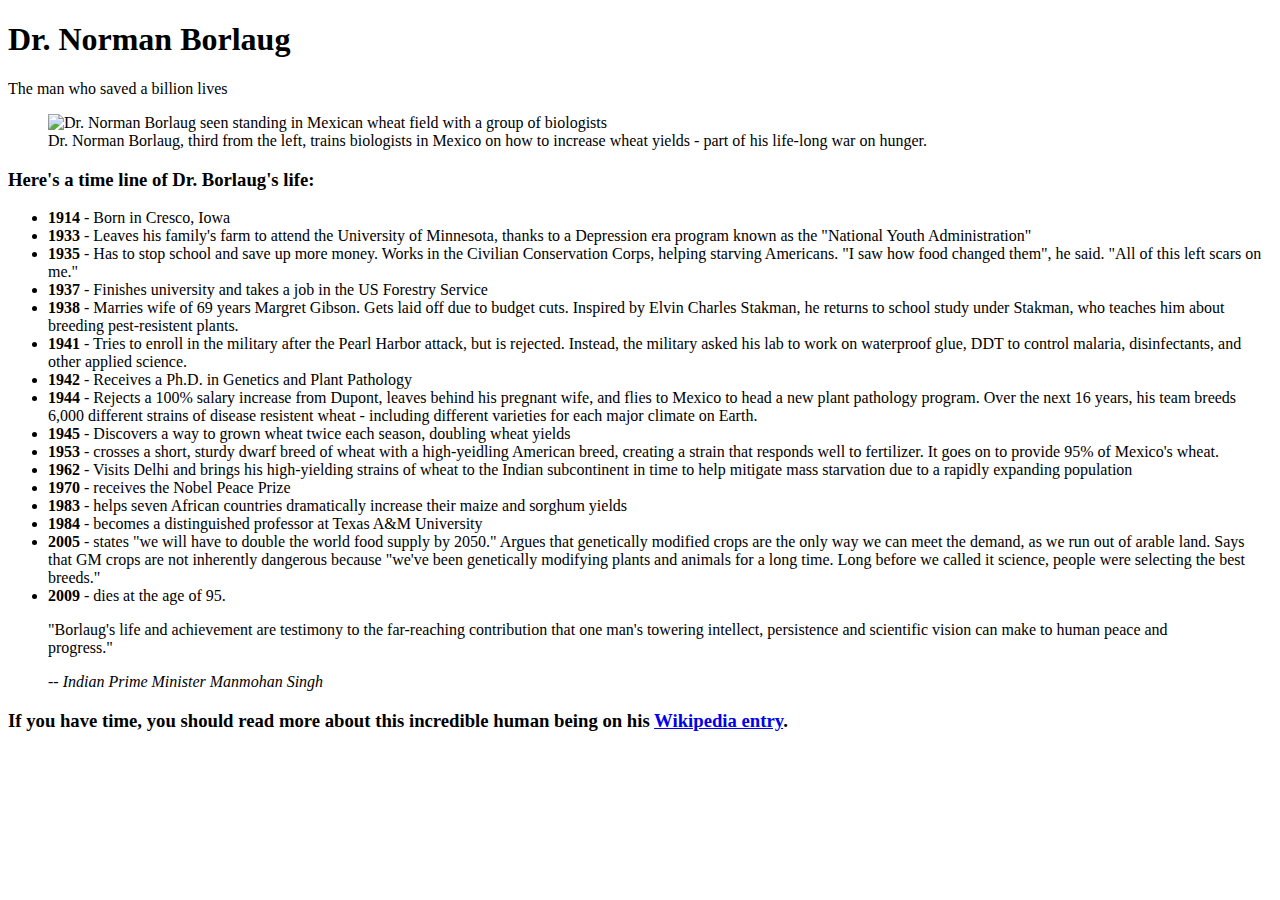
==== Responsive_Web_Design/Response_Web_Design_Projects/Tribute_Page/index.html @ a4e89dce "init response web design projects" ====
<!DOCTYPE html>
<html lang="en">
<head>
    <meta charset="UTF-8">
    <title>Tribute Page</title>
</head>
<body>
<main id="main">
    <h1 id="title">Dr. Norman Borlaug</h1>
    <p>The man who saved a billion lives</p>
    <figure id="img-div">
        <img id="image" src="https://c2.staticflickr.com/4/3689/10613180113_fdf7bcd316_b.jpg"
             alt="Dr. Norman Borlaug seen standing in Mexican wheat field with a group of biologists" />

        <figcaption id="img-caption">
            Dr. Norman Borlaug, third from the left, trains biologists in Mexico on how
            to increase wheat yields - part of his life-long war on hunger.
        </figcaption>
    </figure>

    <section id="tribute-info">
        <h3 id="headline">Here's a time line of Dr. Borlaug's life:</h3>
        <ul>
            <li><strong>1914</strong> - Born in Cresco, Iowa</li>
            <li>
                <strong>1933</strong> - Leaves his family's farm to attend the
                University of Minnesota, thanks to a Depression era program known as the
                "National Youth Administration"
            </li>
            <li>
                <strong>1935</strong> - Has to stop school and save up more money. Works
                in the Civilian Conservation Corps, helping starving Americans. "I saw
                how food changed them", he said. "All of this left scars on me."
            </li>
            <li>
                <strong>1937</strong> - Finishes university and takes a job in the US
                Forestry Service
            </li>
            <li>
                <strong>1938</strong> - Marries wife of 69 years Margret Gibson. Gets
                laid off due to budget cuts. Inspired by Elvin Charles Stakman, he
                returns to school study under Stakman, who teaches him about breeding
                pest-resistent plants.
            </li>
            <li>
                <strong>1941</strong> - Tries to enroll in the military after the Pearl
                Harbor attack, but is rejected. Instead, the military asked his lab to
                work on waterproof glue, DDT to control malaria, disinfectants, and
                other applied science.
            </li>
            <li>
                <strong>1942</strong> - Receives a Ph.D. in Genetics and Plant Pathology
            </li>
            <li>
                <strong>1944</strong> - Rejects a 100% salary increase from Dupont,
                leaves behind his pregnant wife, and flies to Mexico to head a new plant
                pathology program. Over the next 16 years, his team breeds 6,000
                different strains of disease resistent wheat - including different
                varieties for each major climate on Earth.
            </li>
            <li>
                <strong>1945</strong> - Discovers a way to grown wheat twice each
                season, doubling wheat yields
            </li>
            <li>
                <strong>1953</strong> - crosses a short, sturdy dwarf breed of wheat
                with a high-yeidling American breed, creating a strain that responds
                well to fertilizer. It goes on to provide 95% of Mexico's wheat.
            </li>
            <li>
                <strong>1962</strong> - Visits Delhi and brings his high-yielding
                strains of wheat to the Indian subcontinent in time to help mitigate
                mass starvation due to a rapidly expanding population
            </li>
            <li><strong>1970</strong> - receives the Nobel Peace Prize</li>
            <li>
                <strong>1983</strong> - helps seven African countries dramatically
                increase their maize and sorghum yields
            </li>
            <li>
                <strong>1984</strong> - becomes a distinguished professor at Texas A&M
                University
            </li>
            <li>
                <strong>2005</strong> - states "we will have to double the world food
                supply by 2050." Argues that genetically modified crops are the only way
                we can meet the demand, as we run out of arable land. Says that GM crops
                are not inherently dangerous because "we've been genetically modifying
                plants and animals for a long time. Long before we called it science,
                people were selecting the best breeds."
            </li>
            <li><strong>2009</strong> - dies at the age of 95.</li>
        </ul>
        <blockquote
                cite="http://news.rediff.com/report/2009/sep/14/pm-pays-tribute-to-father-of-green-revolution-borlaug.htm"
        >
            <p>
                "Borlaug's life and achievement are testimony to the far-reaching
                contribution that one man's towering intellect, persistence and
                scientific vision can make to human peace and progress."
            </p>
            <cite>-- Indian Prime Minister Manmohan Singh</cite>
        </blockquote>
        <h3>
            If you have time, you should read more about this incredible human being
            on his
            <a
                    id="tribute-link"
                    href="https://en.wikipedia.org/wiki/Norman_Borlaug"
                    target="_blank"
            >Wikipedia entry</a
            >.
        </h3>
    </section>
</main>

<script src="https://cdn.freecodecamp.org/testable-projects-fcc/v1/bundle.js">
</script>
</body>
</html>
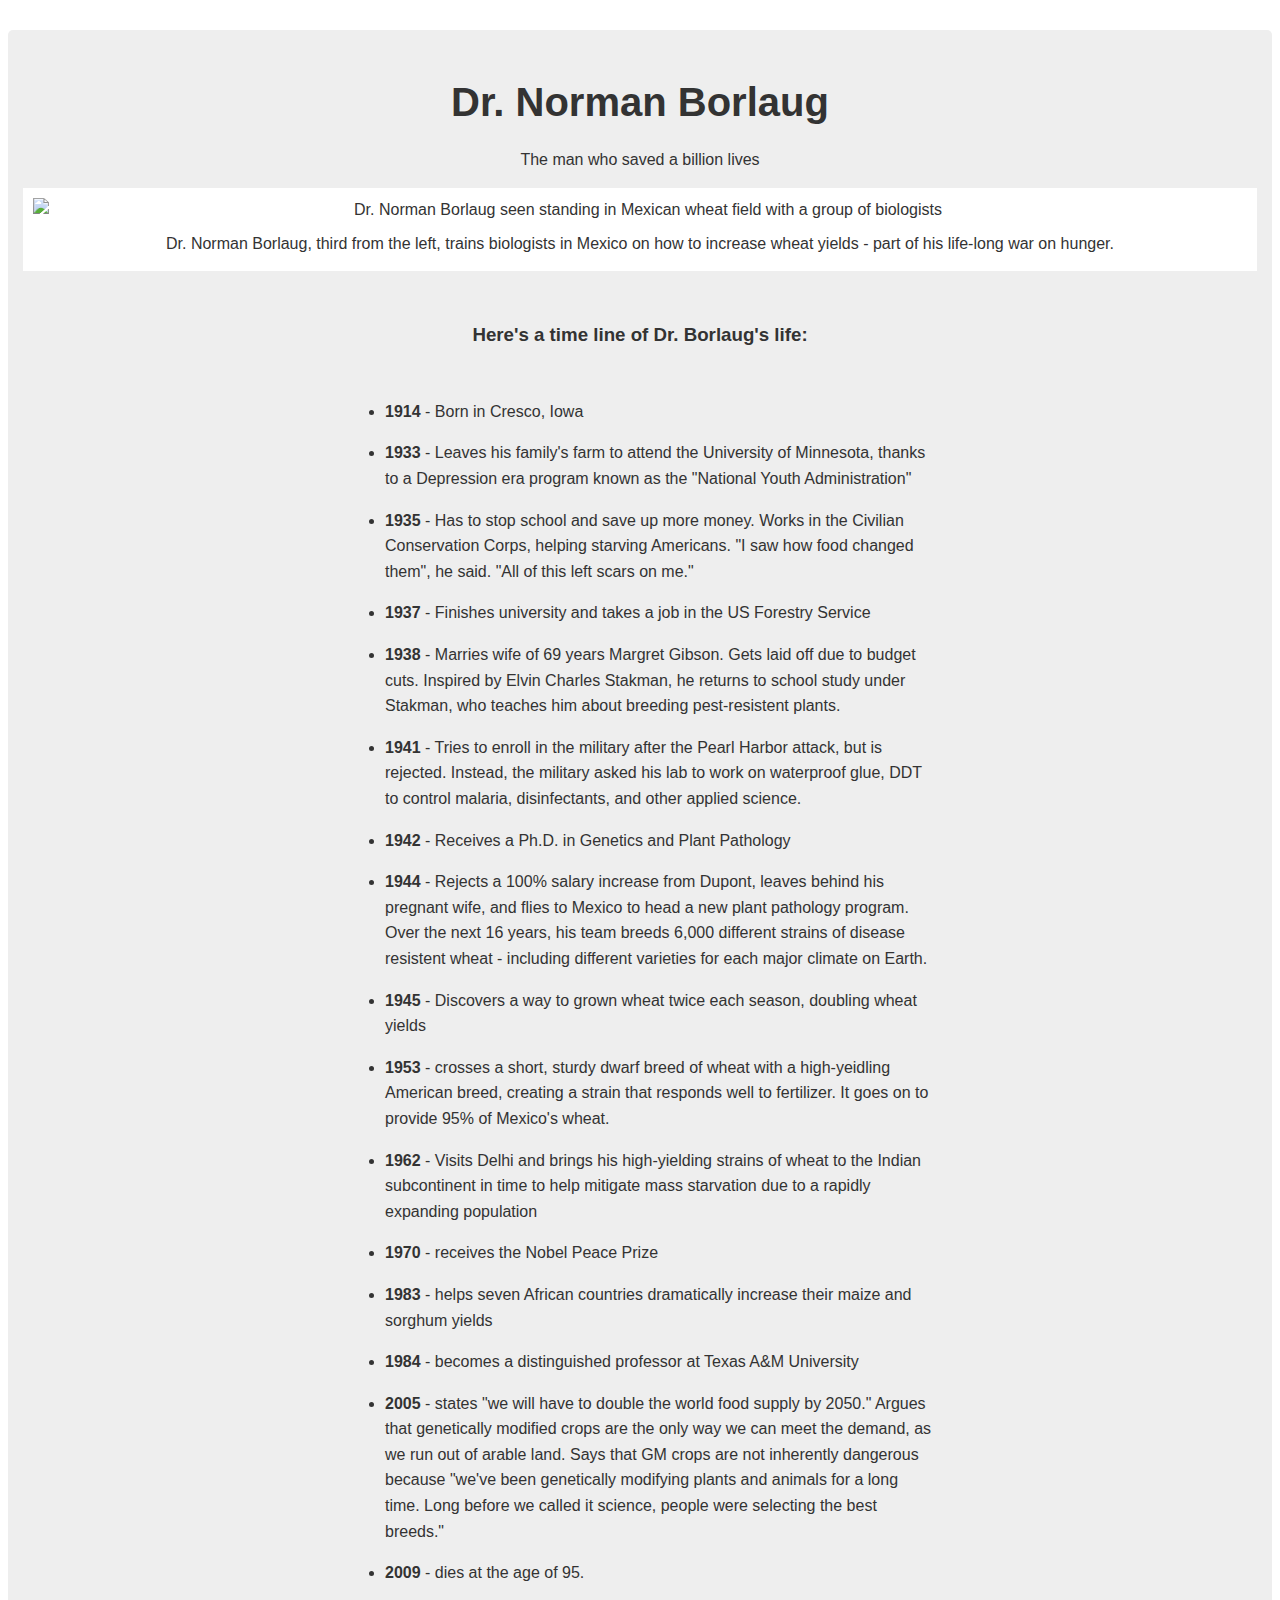
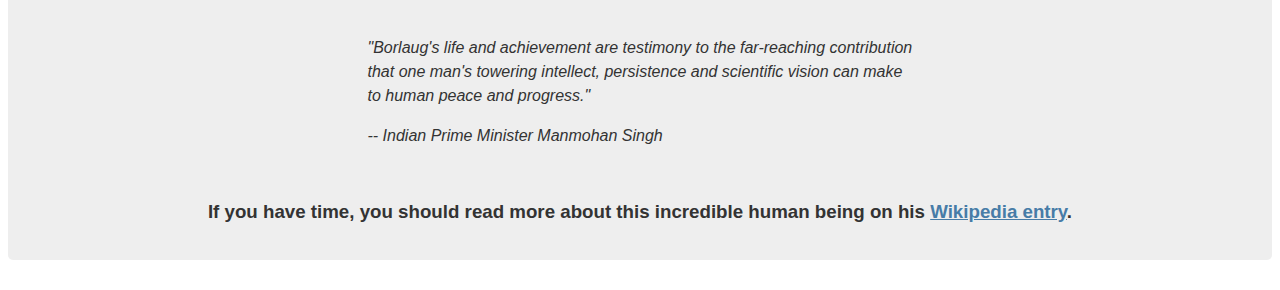
==== commit 7a80dd4a: "add css file" ====
--- a/Responsive_Web_Design/Response_Web_Design_Projects/Tribute_Page/index.html
+++ b/Responsive_Web_Design/Response_Web_Design_Projects/Tribute_Page/index.html
@@ -2,6 +2,7 @@
 <html lang="en">
 <head>
     <meta charset="UTF-8">
+    <link rel="stylesheet" href="main.css">
     <title>Tribute Page</title>
 </head>
 <body>
--- a/Responsive_Web_Design/Response_Web_Design_Projects/Tribute_Page/main.css
+++ b/Responsive_Web_Design/Response_Web_Design_Projects/Tribute_Page/main.css
@@ -0,0 +1,91 @@
+html {
+    font-size: 10px;
+}
+
+body {
+    font-family: -apple-system, BlinkMacSystemFont, "Segoe UI", "Roboto", "Helvetica Neue", Arial, sans-serif;
+    font-size: 1.6rem;
+    line-height: 1.5;
+    text-align: center;
+    color: #333;
+    margin: 0;
+}
+
+h1 {
+    font-size: 4rem;
+    margin-bottom: 0;
+}
+
+h2 {
+    font-size: 3.25rem;
+}
+
+a {
+    color: #477ca7;
+}
+
+a:visited {
+    color: #74638f;
+}
+
+#main {
+    margin: 30px 8px;
+    padding: 15px;
+    border-radius: 5px;
+    background: #eee;
+}
+
+@media (max-width: 460px) {
+    #main {
+        margin: 0;
+    }
+
+    h1 {
+        font-size: 3.5rem;
+        line-heigth: 1.2;
+    }
+
+    #img-caption {
+        font-size: 1.4rem;
+    }
+}
+
+img {
+    max-width: 100%;
+    display: block;
+    height: auto;
+    margin: 0 auto;
+}
+
+#img-div {
+    background: white;
+    padding: 10px;
+    margin: 0;
+}
+
+#img-caption {
+    margin: 10px 0 5px 0;
+}
+
+#headline {
+    margin: 50px 0;
+    text-align: center;
+}
+
+ul {
+    max-width: 550px;
+    margin: 0 auto 50px auto;
+    text-align: left;
+    line-height: 1.6;
+}
+
+li {
+    margin: 16px 0;
+}
+
+blockquote {
+    font-style: italic;
+    max-width: 545px;
+    margin: 0 auto 50px auto;
+    text-align: left;
+}